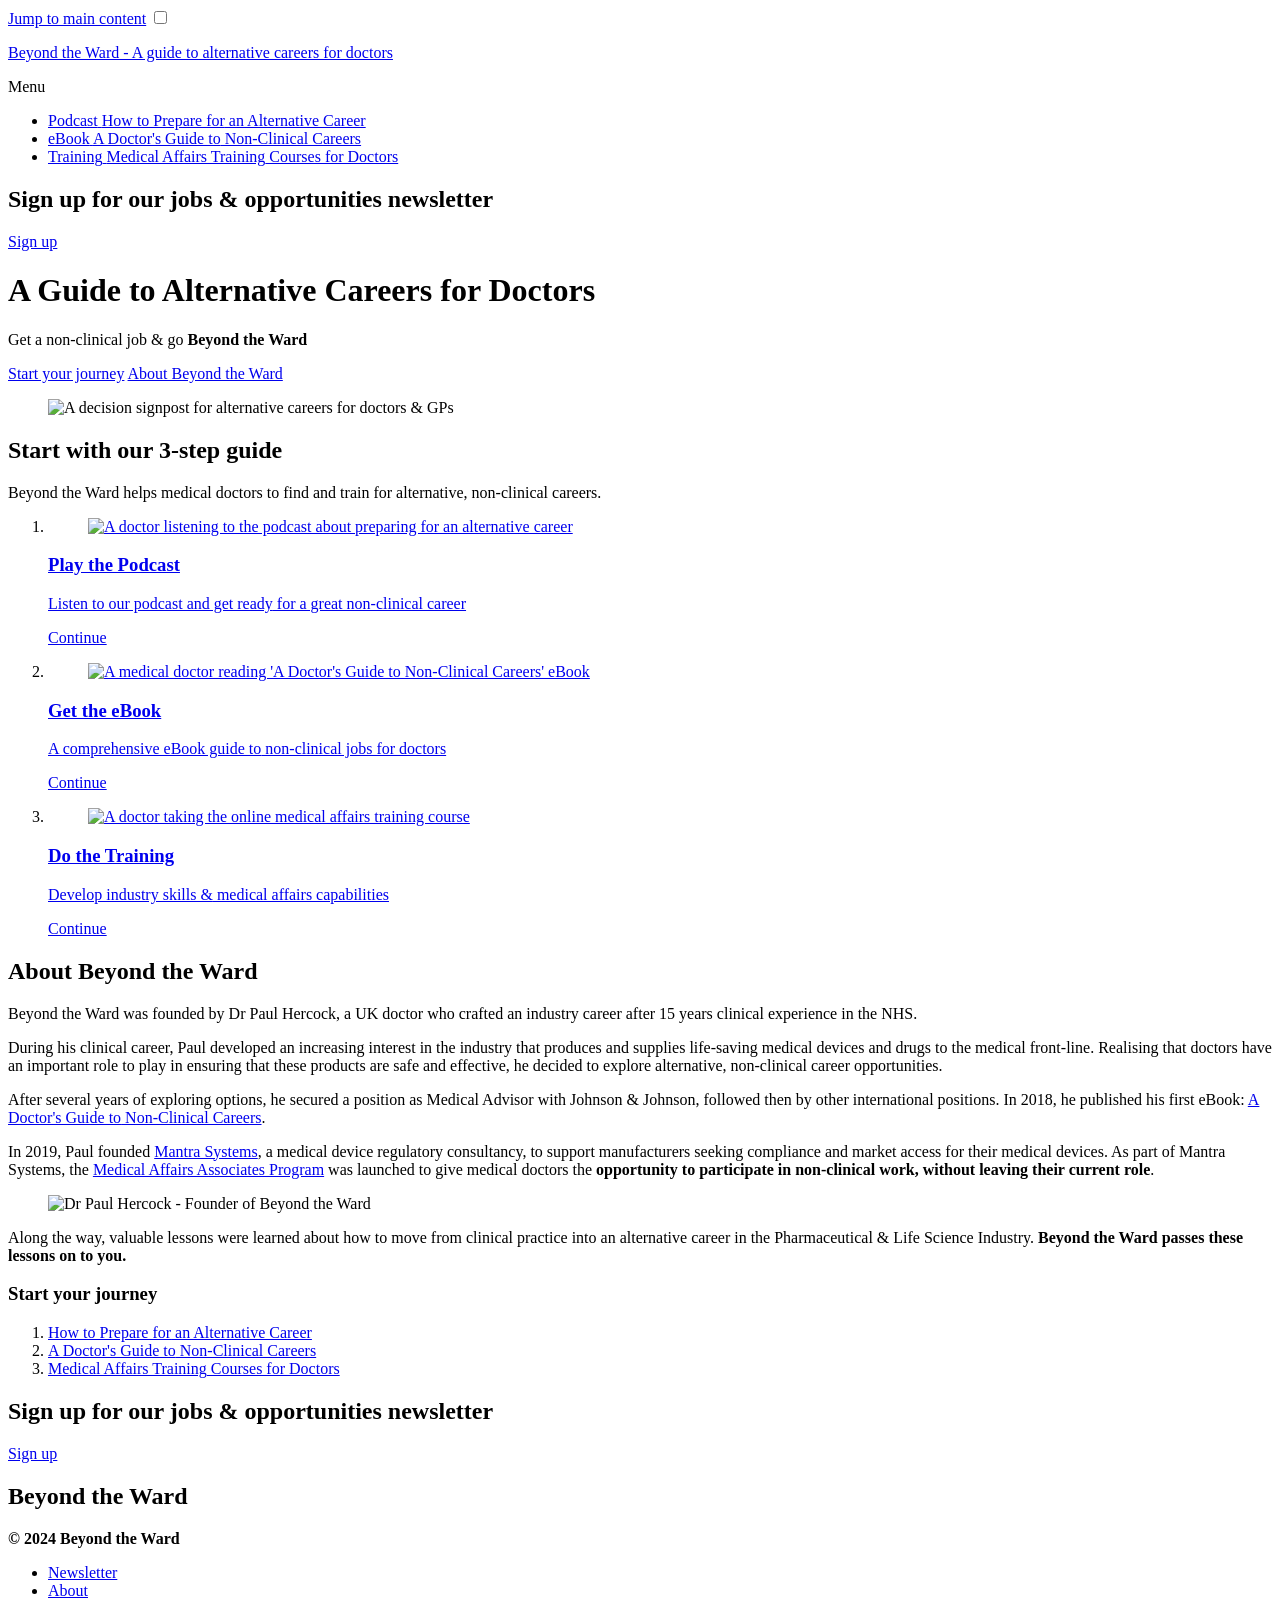
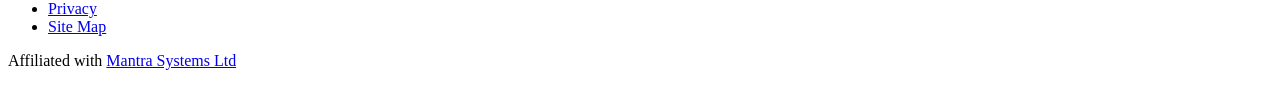
==== docs/index.html @ 0395ab4f "copyright year update + newsletter sections added" ====
<!DOCTYPE html>
<html itemscope itemtype="http://schema.org/WebPage" lang="en">
  <head id="header">
    <!-- CSS -->
    <link rel="stylesheet preload" href="/assets/css/application.css?ab22cd" as="style" crossorigin>
    <!-- Scripts -->
    <script defer data-domain="beyondtheward.com" src="https://plausible.io/js/script.js"></script>
    <!-- General -->
    <meta charset="utf-8">
    <meta name="handheldfriendly" content="true">
    <meta name="mobileoptimized" content="width">
    <meta name="viewport" content="width=device-width, initial-scale=1.0">
    <meta name="robots" content="all">
    <meta http-equiv="X-UA-Compatible" content="IE=Edge">
    <!-- Favicons -->
    <link rel="apple-touch-icon" sizes="180x180" href="/apple-touch-icon.png">
    <link rel="icon" type="image/png" sizes="32x32" href="/assets/images/favicons/favicon-32x32.png">
    <link rel="icon" type="image/png" sizes="16x16" href="/assets/images/favicons/favicon-16x16.png">
    <link rel="manifest" href="/assets/images/favicons/site.webmanifest">
    <link rel="mask-icon" href="/assets/images/favicons/safari-pinned-tab.svg" color="#018369">
    <meta name="msapplication-TileColor" content="#eaeef2">
    <meta name="theme-color" content="#ffffff">
    <meta name="msapplication-config" content="/assets/images/favicons/browserconfig.xml">
    <!-- Search Engine -->
    <meta name="description" content="A guide to alternative careers for doctors with tips on how to get a non-clinical job.">
    <meta name="keywords" content="Alternative Careers for Doctors, Non Clinical Jobs for Doctors, outside of medicine, non clinical, non medical, jobs for doctors, doctors, gp jobs, for, UK, US, EU, NHS, healthcare, medicine, opportunities, retired, outside, alternative, office">
    <meta name="image" content="https://www.beyondtheward.com/assets/images/logos/social-media/beyond-the-ward.png">
    <!-- Schema.org for Google -->
    <meta itemprop="name" content="Beyond the Ward">
    <meta itemprop="description" content="A guide to alternative careers for doctors with tips on how to get a non-clinical job.">
    <meta itemprop="image" content="https://www.beyondtheward.com/assets/images/logos/social-media/beyond-the-ward.png">
    <!-- Twitter -->
    <meta name="twitter:card" content="Beyond the Ward">
    <meta name="twitter:title" content="Non-Clinical Jobs &amp; Alternative Careers for Doctors">
    <meta name="twitter:description" content="A guide to alternative careers for doctors with tips on how to get a non-clinical job.">
    <meta name="twitter:image:src" content="https://www.beyondtheward.com/assets/images/logos/social-media/beyond-the-ward.png">
    <!-- Open Graph general (Facebook, Pinterest & Google+) -->
    <meta property="og:site_name" content="Beyond the Ward">
    <meta property="og:title" content="Non-Clinical Jobs &amp; Alternative Careers for Doctors">
    <meta property="og:url" content="https://www.beyondtheward.com/">
    <meta property="og:type" content="website">
    <meta property="og:description" content="A guide to alternative careers for doctors with tips on how to get a non-clinical job.">
    <meta property="og:image" content="https://www.beyondtheward.com/assets/images/logos/social-media/beyond-the-ward.png">
    <link rel="canonical" href="https://www.beyondtheward.com/">
    <title>Non-Clinical Jobs &amp; Alternative Careers for Doctors</title>
  </head>
  <body class="home">
    <header class="banner" id="top">
      <div class="wrap">
        <a accesskey="s" href="#main-content" class="content-jump">Jump to main content</a>
        <input type="checkbox" id="menu-toggle">
        <nav>
          <p class="logo">
            <a href="/" class="current" title="To the homepage">
              <span>Beyond the Ward - A guide to alternative careers for doctors</span>
            </a>
          </p>
          <p class="menu-toggle">
            <label for="menu-toggle" class="button">
              <span>Menu</span>
            </label>
          </p>
          <div class="links">
            <ul class="site">
              <li>
                <a href="/non-clinical-job-opportunities-podcast">
                  <span class="title">Podcast</span>
                  <span class="snippet"><span>How to Prepare for</span> an Alternative Career</span>
                </a>
              </li>
              <li>
                <a href="/doctors-guide-to-non-clinical-careers-ebook">
                  <span class="title">eBook</span>
                  <span class="snippet"><span>A Doctor's Guide to</span> Non-Clinical Careers</span>
                </a>
              </li>
              <li>
                <a href="/medical-affairs-training-courses-for-doctors">
                  <span class="title">Training</span>
                  <span class="snippet"><span>Medical Affairs Training</span> Courses for Doctors</span>
                </a>
              </li>
            </ul>
          </div>
        </nav>
        <div class="newsletter">
          <h2>Sign up for our jobs &amp; opportunities newsletter</h2>
          <p><a href="/newsletter" class="button small">Sign up</a></p>
        </div>
      </div>
    </header>
    <main class="content" id="main-content">
      <div class="strip page-intro with-image">
        <div class="wrap">
          <h1><span>A Guide to Alternative</span> Careers for Doctors</h1>
          <p class="lead"><span>Get a non-clinical job &amp; go</span> <b>Beyond the Ward</b></p>
          <p>
            <a href="#go" class="button full-mobile"><span>Start your journey</span></a>
            <span class="cta-secondary"><a href="#about">About Beyond the Ward</a></span>
          </p>
        </div>
        <figure>
          <img src="/assets/images/content/intro/non-clinical-jobs-and-alternative-careers-for-doctors-signpost-guide.jpg" width="1104" height="578" alt="A decision signpost for alternative careers for doctors &amp; GPs">
        </figure>
      </div>
      <div class="strip section bg" id="go">
        <div class="wrap">
          <h2 class="align-center">Start with our <span><span class="no-wrap">3-step</span> guide</span></h2>
          <p class="lead col-6 align-center align-middle">Beyond the Ward helps medical doctors to find and train for alternative, non-clinical careers.</p>
          <div class="general-wrap spacer-up">
            <ol class="funnels numbered row tile">
              <li class="col col-4">
                <a href="/non-clinical-job-opportunities-podcast" class="content pseudo-button">
                  <figure>
                    <img src="/assets/images/content/intro/free-podcast-get-a-great-alternative-career-job.jpg" width="1104" height="578" alt="A doctor listening to the podcast about preparing for an alternative career" loading="lazy" />
                  </figure>
                  <div class="header">
                    <h3>
                      <span class="heading">Play the Podcast</span>
                    </h3>
                  </div>
                  <div class="text">
                    <p><span>Listen to our podcast and get ready</span> for a great non-clinical career</p>
                  </div>
                  <div class="cta">
                    <div class="button small full-mobile">
                      <span class="icon-angle-right after"><span>Continue</span></span>
                    </div>
                  </div>
                </a>
              </li>
              <li class="col col-4">
                <a href="/doctors-guide-to-non-clinical-careers-ebook" class="content pseudo-button">
                  <figure>
                    <img src="/assets/images/content/intro/non-clinical-careers-for-doctors-ebook.jpg" width="1104" height="578" alt="A medical doctor reading 'A Doctor's Guide to Non-Clinical Careers' eBook" loading="lazy" />
                  </figure>
                  <div class="header">
                    <h3>
                      <span class="heading">Get the eBook</span>
                    </h3>
                  </div>
                  <div class="text">
                    <p><span>A comprehensive eBook guide to</span> non-clinical jobs for doctors</p>
                  </div>
                  <div class="cta">
                    <div class="button small full-mobile">
                      <span class="icon-angle-right after"><span>Continue</span></span>
                    </div>
                  </div>
                </a>
              </li>
              <li class="col col-4">
                <a href="/medical-affairs-training-courses-for-doctors" class="content pseudo-button">
                  <figure>
                    <img src="/assets/images/content/intro/online-medical-affairs-training-courses-for-doctors.jpg" width="1104" height="578" alt="A doctor taking the online medical affairs training course" loading="lazy" />
                  </figure>
                  <div class="header">
                    <h3>
                      <span class="heading">Do the Training</span>
                    </h3>
                  </div>
                  <div class="text">
                    <p><span>Develop industry skills &amp;</span> medical affairs capabilities</p>
                  </div>
                  <div class="cta">
                    <div class="button small full-mobile">
                      <span class="icon-angle-right after"><span>Continue</span></span>
                    </div>
                  </div>
                </a>
              </li>
            </ol>
          </div>
        </div>
      </div>
      <div class="strip section" id="about">
        <div class="wrap">
          <h2>About Beyond the Ward</h2>
          <div class="row spacer-up">
            <div class="col col-6">
              <p class="lead">Beyond the Ward was founded by Dr Paul Hercock, a UK doctor who crafted an industry career after 15 years clinical experience in the NHS.</p>
              <p>During his clinical career, Paul developed an increasing interest in the industry that produces and supplies life-saving medical devices and drugs to the medical front-line. Realising that doctors have an important role to play in ensuring that these products are safe and effective, he decided to explore alternative, non-clinical career opportunities.</p>
              <p>After several years of exploring options, he secured a position as Medical Advisor with Johnson &amp; Johnson, followed then by other international positions. In 2018, he published his first eBook: <a href="/doctors-guide-to-non-clinical-careers-ebook"><span>A Doctor's Guide to</span> Non-Clinical Careers</a>.</p>
              <p>In 2019, Paul founded <a href="https://www.mantrasystems.co.uk" target="_blank">Mantra Systems</a>, a medical device regulatory consultancy, to support manufacturers seeking compliance and market access for their medical devices. As part of Mantra Systems, the <a href="https://www.mantrasystems.co.uk/medical-affairs-associates/" target="_blank">Medical Affairs Associates Program</a> was launched to give medical doctors the <b>opportunity to participate in non-clinical work, without leaving their current role</b>.</p>
            </div>
            <div class="col col-6">
              <div class="box">
                <figure>
                  <img src="/assets/images/content/other/paul-hercock.jpg" width="1104" height="578" alt="Dr Paul Hercock - Founder of Beyond the Ward" loading="lazy" />
                </figure>
                <div class="text">
                  <p>Along the way, valuable lessons were learned about how to move from clinical practice into an alternative career in the Pharmaceutical &amp; Life Science Industry. <strong>Beyond the Ward passes these lessons on to you.</strong></p>
                  <h3>Start your journey</h3>
                  <ol class="quick-funnels">
                    <li>
                      <a href="/non-clinical-job-opportunities-podcast"><span>How to Prepare for</span> an Alternative Career</a>
                    </li>
                    <li>
                      <a href="/doctors-guide-to-non-clinical-careers-ebook"><span>A Doctor's Guide to</span> Non-Clinical Careers</a>
                    </li>
                    <li>
                      <a href="/medical-affairs-training-courses-for-doctors"><span>Medical Affairs Training</span> Courses for Doctors</a>
                    </li>
                  </ol>
                </div>
              </div>
            </div>
          </div>
        </div>
      </div>
      <div class="strip section newsletter">
        <div class="wrap">
          <div class="align-center align-middle">
            <div class="newsletter">
              <h2>Sign up for our jobs &amp; opportunities newsletter</h2>
              <p><a href="/newsletter" class="button small">Sign up</a></p>
            </div>
          </div>
        </div>
      </div>
    </main>
    <footer class="site">
      <div class="wrap">
        <div class="company">
          <h2><span>Beyond the Ward</span></h2>
          <p><b>&copy; 2024 Beyond the Ward</b></p>
          <ul class="links">
            <li><a href="/newsletter">Newsletter</a></li>
            <li><a href="/#about">About</a></li>
            <li><a href="/privacy">Privacy</a></li>
            <li><a href="/site-map">Site Map</a></li>
          </ul>
          <p><span>Affiliated with <a href="https://www.mantrasystems.co.uk">Mantra Systems Ltd</a></span></p>
        </div>
      </div>
    </footer>
    <script defer src="/assets/js/video-insert.min.js"></script>
  </body>
</html>
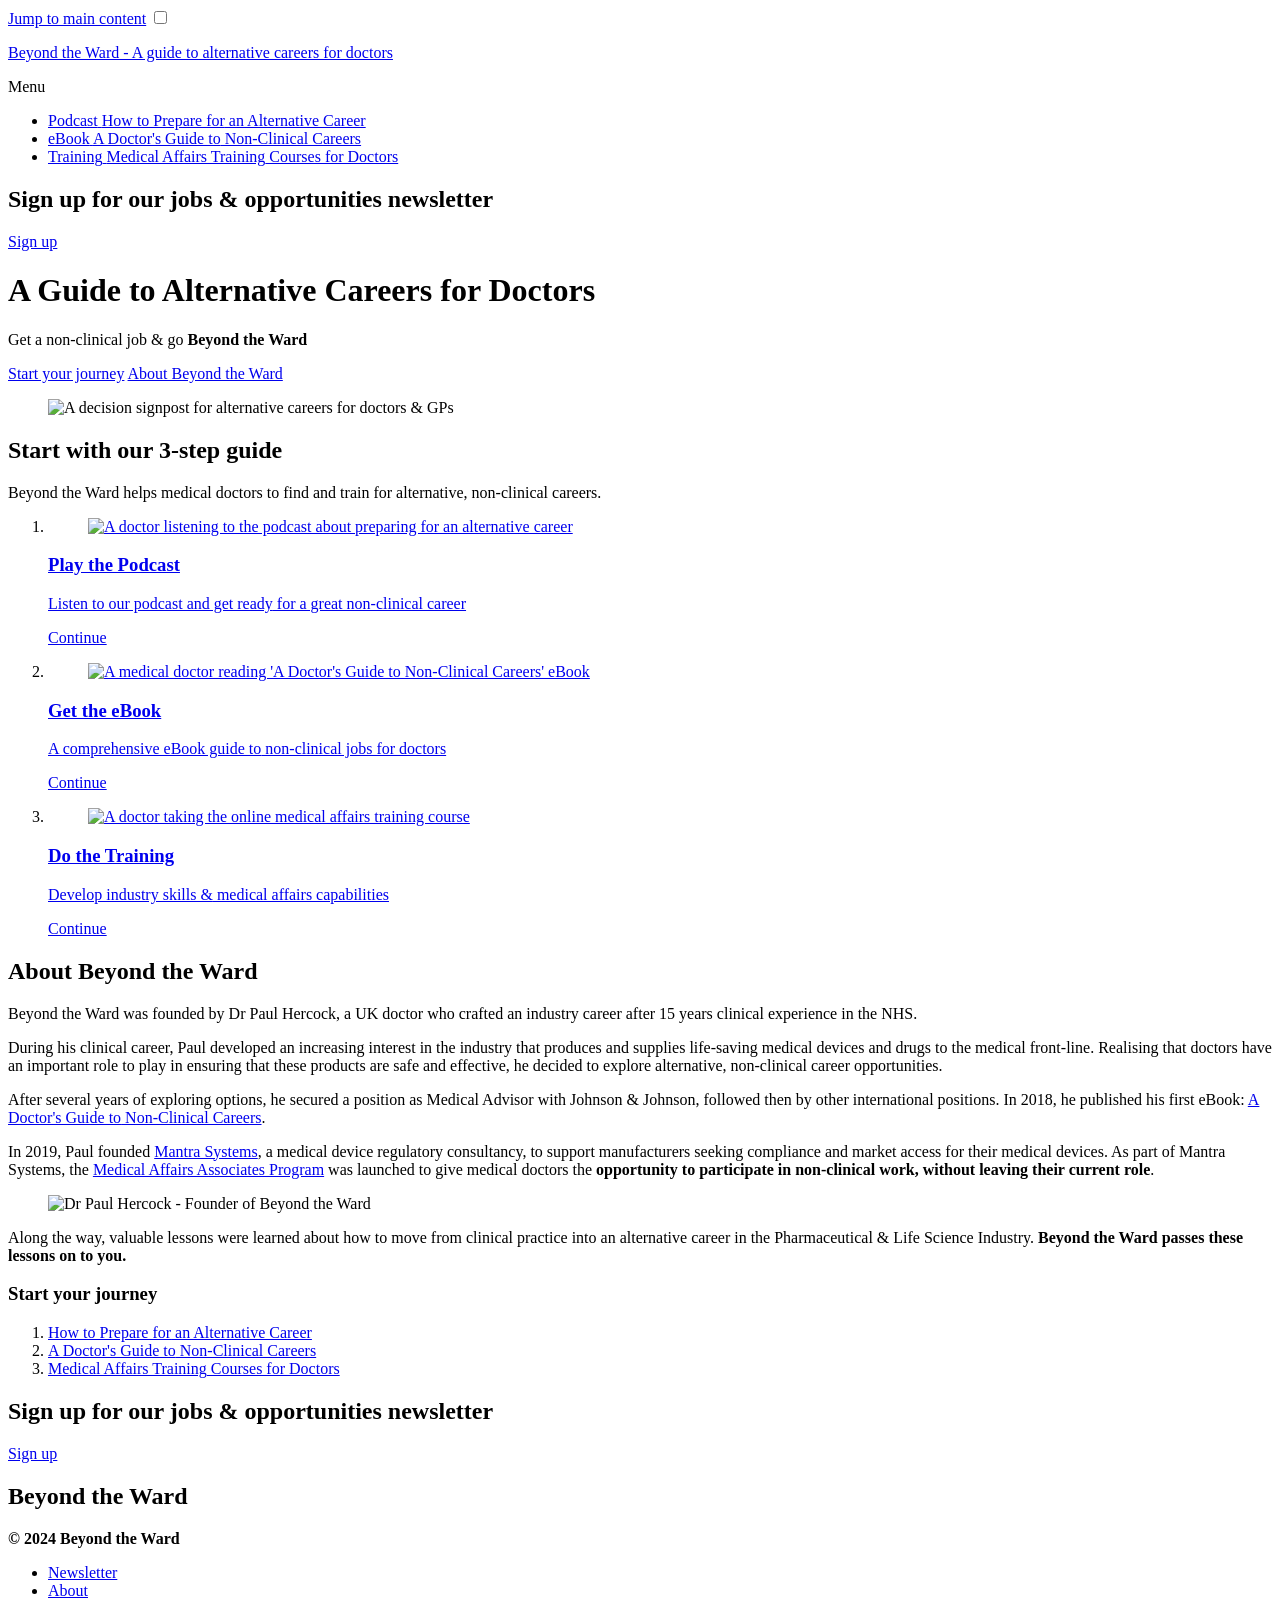
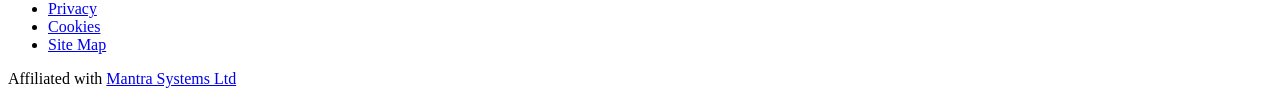
==== commit 9f8f4189: "adding cookies page" ====
--- a/docs/index.html
+++ b/docs/index.html
@@ -228,6 +228,7 @@
             <li><a href="/newsletter">Newsletter</a></li>
             <li><a href="/#about">About</a></li>
             <li><a href="/privacy">Privacy</a></li>
+            <li><a href="/cookies">Cookies</a></li>
             <li><a href="/site-map">Site Map</a></li>
           </ul>
           <p><span>Affiliated with <a href="https://www.mantrasystems.co.uk">Mantra Systems Ltd</a></span></p>
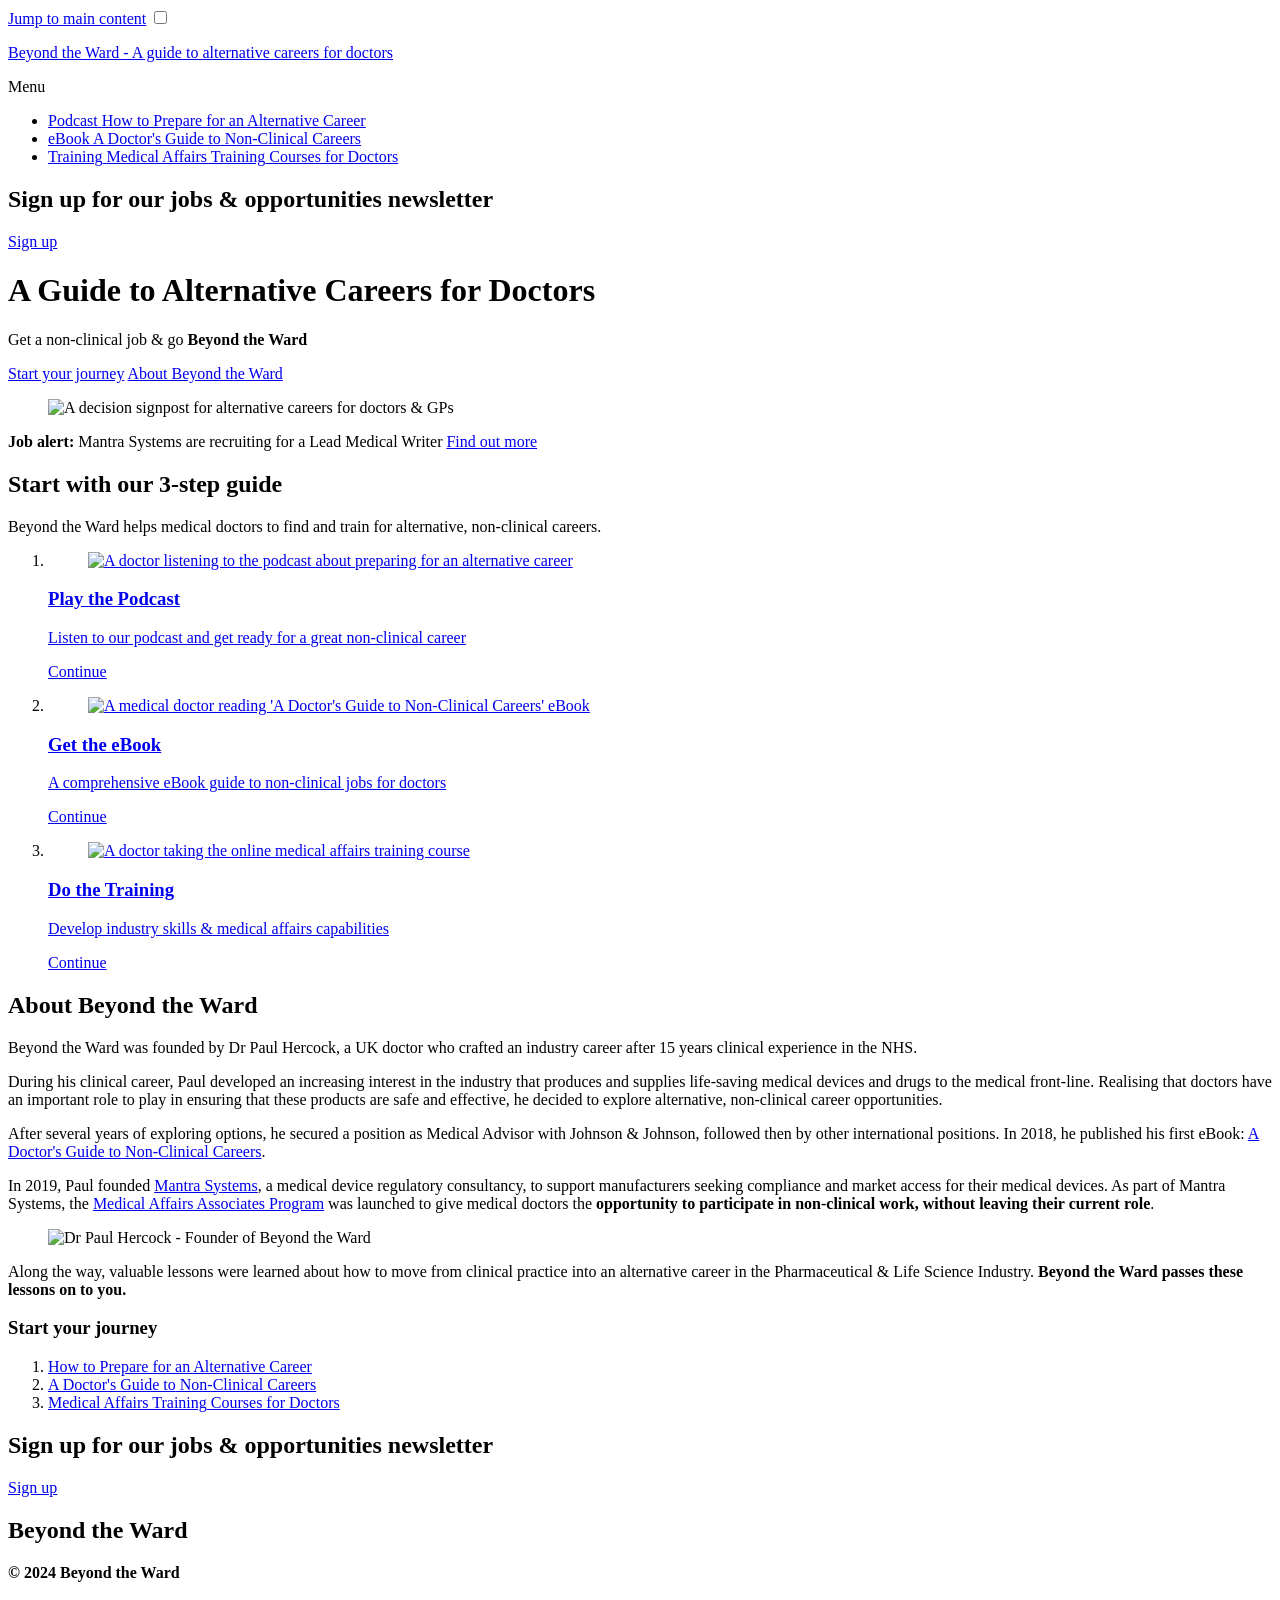
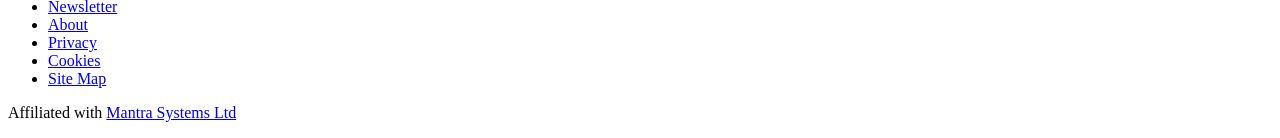
==== commit 1d9be7ea: "job advert notice" ====
--- a/docs/index.html
+++ b/docs/index.html
@@ -2,7 +2,7 @@
 <html itemscope itemtype="http://schema.org/WebPage" lang="en">
   <head id="header">
     <!-- CSS -->
-    <link rel="stylesheet preload" href="/assets/css/application.css?ab22cd" as="style" crossorigin>
+    <link rel="stylesheet preload" href="/assets/css/application.css?fe4tw" as="style" crossorigin>
     <!-- Scripts -->
     <script defer data-domain="beyondtheward.com" src="https://plausible.io/js/script.js"></script>
     <!-- General -->
@@ -103,6 +103,14 @@
           <img src="/assets/images/content/intro/non-clinical-jobs-and-alternative-careers-for-doctors-signpost-guide.jpg" width="1104" height="578" alt="A decision signpost for alternative careers for doctors &amp; GPs">
         </figure>
       </div>
+      <div class="announcement">
+        <div class="wrap">
+          <p class="lead">
+            <span><strong>Job alert:</strong> Mantra Systems are recruiting for a Lead Medical Writer</span>
+            <a href="https://www.mantrasystems.co.uk/opportunities/lead-medical-writer" target="_blank" class="button small"><span class="icon-external-link after">Find out more</span></a>
+          </p>
+        </div>
+      </div>
       <div class="strip section bg" id="go">
         <div class="wrap">
           <h2 class="align-center">Start with our <span><span class="no-wrap">3-step</span> guide</span></h2>
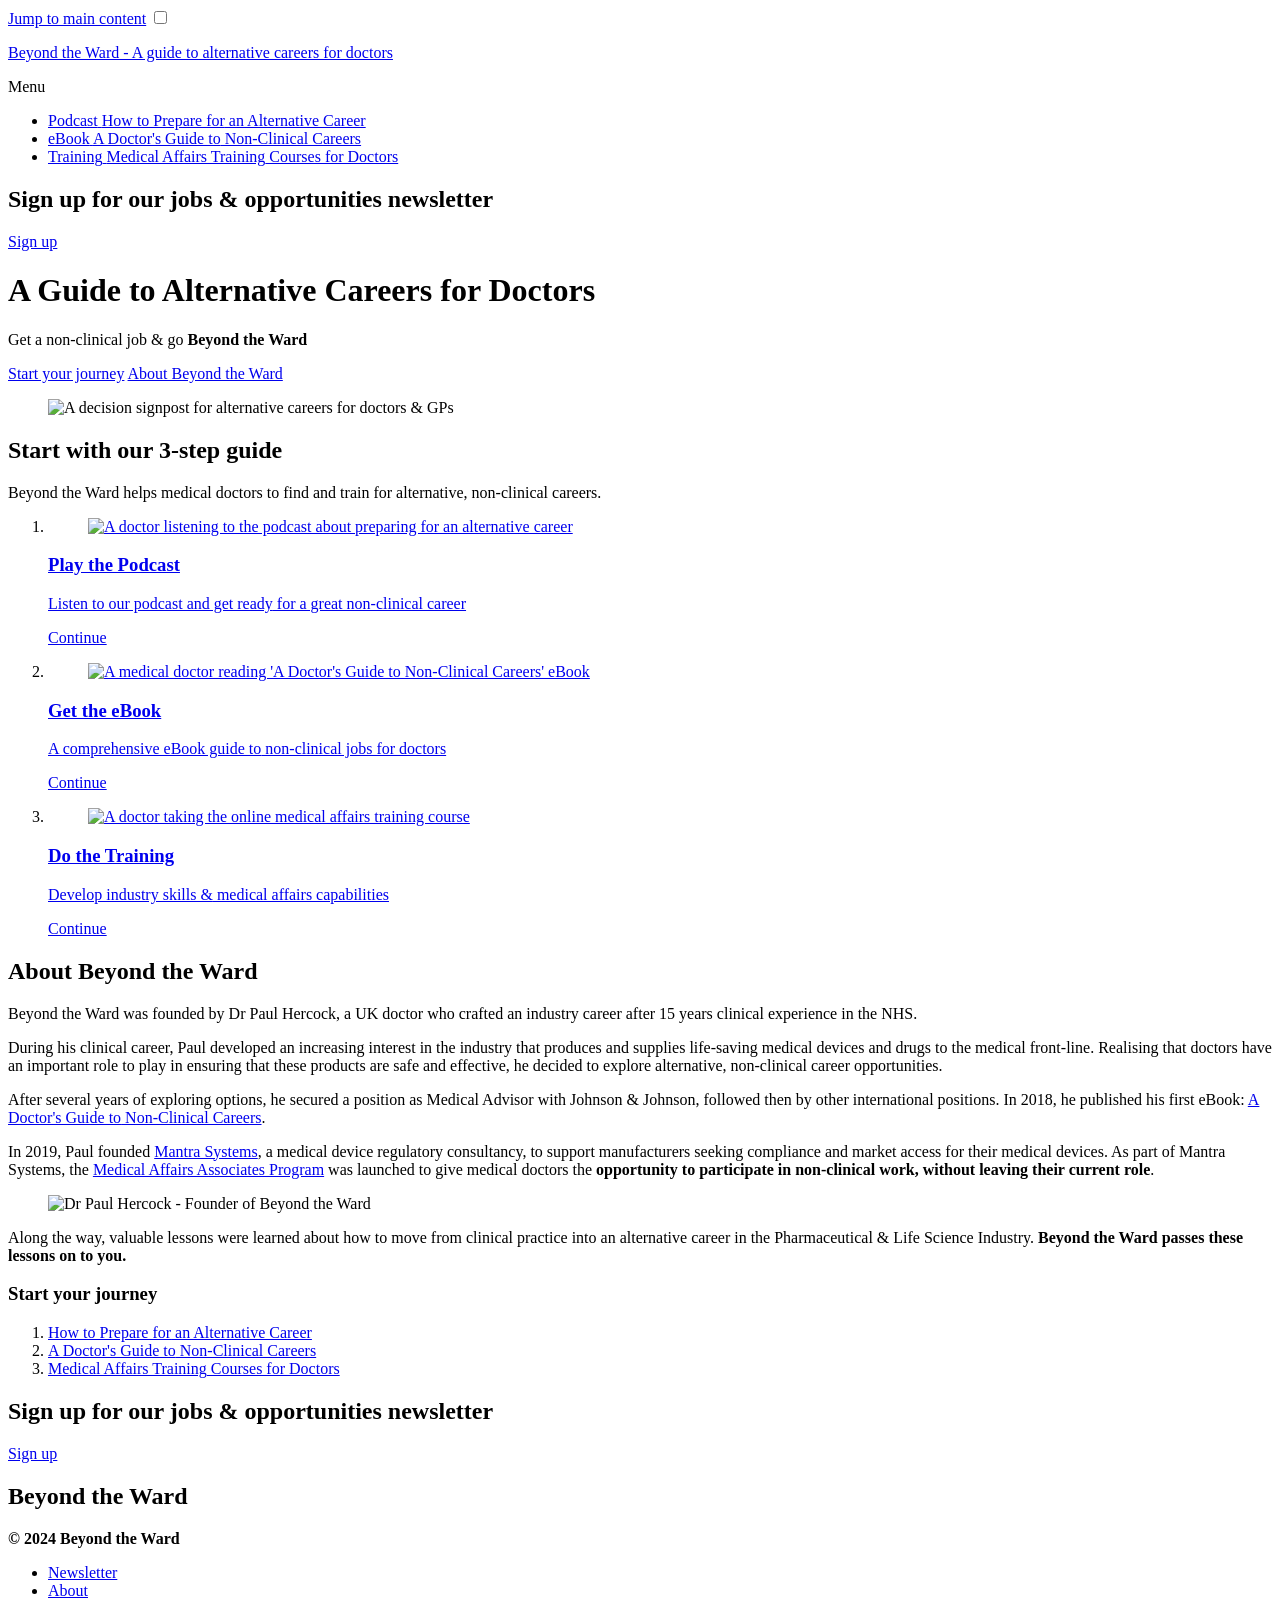
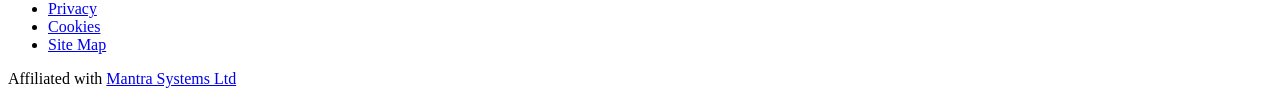
==== commit 72c962e1: "remove job" ====
--- a/docs/index.html
+++ b/docs/index.html
@@ -85,7 +85,7 @@
         </nav>
         <div class="newsletter">
           <h2>Sign up for our jobs &amp; opportunities newsletter</h2>
-          <p><a href="/newsletter" class="button small">Sign up</a></p>
+          <p><a href="/newsletter" class="button small full-mobile">Sign up</a></p>
         </div>
       </div>
     </header>
@@ -102,14 +102,6 @@
         <figure>
           <img src="/assets/images/content/intro/non-clinical-jobs-and-alternative-careers-for-doctors-signpost-guide.jpg" width="1104" height="578" alt="A decision signpost for alternative careers for doctors &amp; GPs">
         </figure>
-      </div>
-      <div class="announcement">
-        <div class="wrap">
-          <p class="lead">
-            <span><strong>Job alert:</strong> Mantra Systems are recruiting for a Lead Medical Writer</span>
-            <a href="https://www.mantrasystems.co.uk/opportunities/lead-medical-writer" target="_blank" class="button small"><span class="icon-external-link after">Find out more</span></a>
-          </p>
-        </div>
       </div>
       <div class="strip section bg" id="go">
         <div class="wrap">
@@ -221,7 +213,7 @@
           <div class="align-center align-middle">
             <div class="newsletter">
               <h2>Sign up for our jobs &amp; opportunities newsletter</h2>
-              <p><a href="/newsletter" class="button small">Sign up</a></p>
+              <p><a href="/newsletter" class="button small full-mobile">Sign up</a></p>
             </div>
           </div>
         </div>
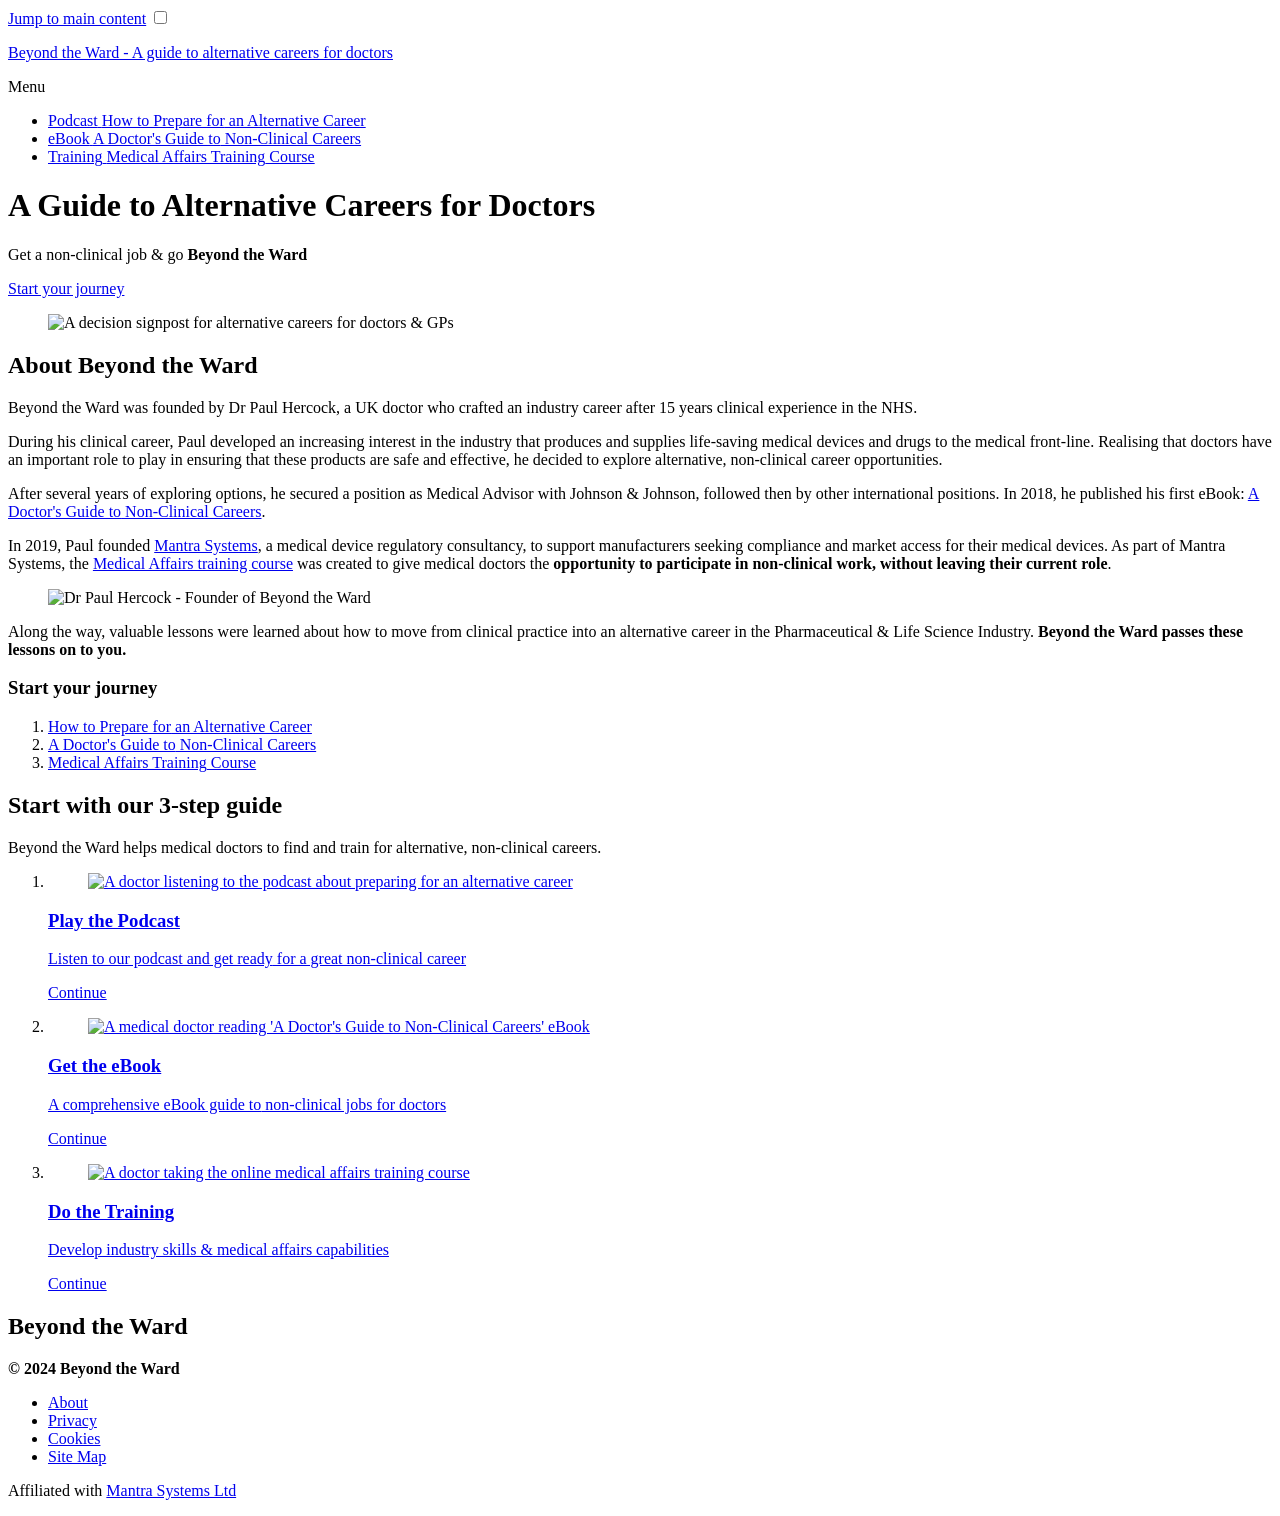
==== commit bd5ed73b: "refactoring site to be inline with MS site" ====
--- a/docs/index.html
+++ b/docs/index.html
@@ -75,18 +75,14 @@
                 </a>
               </li>
               <li>
-                <a href="/medical-affairs-training-courses-for-doctors">
+                <a href="/medical-affairs-training-course">
                   <span class="title">Training</span>
-                  <span class="snippet"><span>Medical Affairs Training</span> Courses for Doctors</span>
+                  <span class="snippet"><span>Medical Affairs Training</span> Course</span>
                 </a>
               </li>
             </ul>
           </div>
         </nav>
-        <div class="newsletter">
-          <h2>Sign up for our jobs &amp; opportunities newsletter</h2>
-          <p><a href="/newsletter" class="button small full-mobile">Sign up</a></p>
-        </div>
       </div>
     </header>
     <main class="content" id="main-content">
@@ -96,84 +92,13 @@
           <p class="lead"><span>Get a non-clinical job &amp; go</span> <b>Beyond the Ward</b></p>
           <p>
             <a href="#go" class="button full-mobile"><span>Start your journey</span></a>
-            <span class="cta-secondary"><a href="#about">About Beyond the Ward</a></span>
           </p>
         </div>
         <figure>
           <img src="/assets/images/content/intro/non-clinical-jobs-and-alternative-careers-for-doctors-signpost-guide.jpg" width="1104" height="578" alt="A decision signpost for alternative careers for doctors &amp; GPs">
         </figure>
       </div>
-      <div class="strip section bg" id="go">
-        <div class="wrap">
-          <h2 class="align-center">Start with our <span><span class="no-wrap">3-step</span> guide</span></h2>
-          <p class="lead col-6 align-center align-middle">Beyond the Ward helps medical doctors to find and train for alternative, non-clinical careers.</p>
-          <div class="general-wrap spacer-up">
-            <ol class="funnels numbered row tile">
-              <li class="col col-4">
-                <a href="/non-clinical-job-opportunities-podcast" class="content pseudo-button">
-                  <figure>
-                    <img src="/assets/images/content/intro/free-podcast-get-a-great-alternative-career-job.jpg" width="1104" height="578" alt="A doctor listening to the podcast about preparing for an alternative career" loading="lazy" />
-                  </figure>
-                  <div class="header">
-                    <h3>
-                      <span class="heading">Play the Podcast</span>
-                    </h3>
-                  </div>
-                  <div class="text">
-                    <p><span>Listen to our podcast and get ready</span> for a great non-clinical career</p>
-                  </div>
-                  <div class="cta">
-                    <div class="button small full-mobile">
-                      <span class="icon-angle-right after"><span>Continue</span></span>
-                    </div>
-                  </div>
-                </a>
-              </li>
-              <li class="col col-4">
-                <a href="/doctors-guide-to-non-clinical-careers-ebook" class="content pseudo-button">
-                  <figure>
-                    <img src="/assets/images/content/intro/non-clinical-careers-for-doctors-ebook.jpg" width="1104" height="578" alt="A medical doctor reading 'A Doctor's Guide to Non-Clinical Careers' eBook" loading="lazy" />
-                  </figure>
-                  <div class="header">
-                    <h3>
-                      <span class="heading">Get the eBook</span>
-                    </h3>
-                  </div>
-                  <div class="text">
-                    <p><span>A comprehensive eBook guide to</span> non-clinical jobs for doctors</p>
-                  </div>
-                  <div class="cta">
-                    <div class="button small full-mobile">
-                      <span class="icon-angle-right after"><span>Continue</span></span>
-                    </div>
-                  </div>
-                </a>
-              </li>
-              <li class="col col-4">
-                <a href="/medical-affairs-training-courses-for-doctors" class="content pseudo-button">
-                  <figure>
-                    <img src="/assets/images/content/intro/online-medical-affairs-training-courses-for-doctors.jpg" width="1104" height="578" alt="A doctor taking the online medical affairs training course" loading="lazy" />
-                  </figure>
-                  <div class="header">
-                    <h3>
-                      <span class="heading">Do the Training</span>
-                    </h3>
-                  </div>
-                  <div class="text">
-                    <p><span>Develop industry skills &amp;</span> medical affairs capabilities</p>
-                  </div>
-                  <div class="cta">
-                    <div class="button small full-mobile">
-                      <span class="icon-angle-right after"><span>Continue</span></span>
-                    </div>
-                  </div>
-                </a>
-              </li>
-            </ol>
-          </div>
-        </div>
-      </div>
-      <div class="strip section" id="about">
+      <div class="strip section bg" id="about">
         <div class="wrap">
           <h2>About Beyond the Ward</h2>
           <div class="row spacer-up">
@@ -181,7 +106,7 @@
               <p class="lead">Beyond the Ward was founded by Dr Paul Hercock, a UK doctor who crafted an industry career after 15 years clinical experience in the NHS.</p>
               <p>During his clinical career, Paul developed an increasing interest in the industry that produces and supplies life-saving medical devices and drugs to the medical front-line. Realising that doctors have an important role to play in ensuring that these products are safe and effective, he decided to explore alternative, non-clinical career opportunities.</p>
               <p>After several years of exploring options, he secured a position as Medical Advisor with Johnson &amp; Johnson, followed then by other international positions. In 2018, he published his first eBook: <a href="/doctors-guide-to-non-clinical-careers-ebook"><span>A Doctor's Guide to</span> Non-Clinical Careers</a>.</p>
-              <p>In 2019, Paul founded <a href="https://www.mantrasystems.co.uk" target="_blank">Mantra Systems</a>, a medical device regulatory consultancy, to support manufacturers seeking compliance and market access for their medical devices. As part of Mantra Systems, the <a href="https://www.mantrasystems.co.uk/medical-affairs-associates/" target="_blank">Medical Affairs Associates Program</a> was launched to give medical doctors the <b>opportunity to participate in non-clinical work, without leaving their current role</b>.</p>
+              <p>In 2019, Paul founded <a href="https://www.mantrasystems.co.uk" target="_blank">Mantra Systems</a>, a medical device regulatory consultancy, to support manufacturers seeking compliance and market access for their medical devices. As part of Mantra Systems, the <a href="https://www.mantrasystems.co.uk/medical-affairs-training/" target="_blank">Medical Affairs training course</a> was created to give medical doctors the <b>opportunity to participate in non-clinical work, without leaving their current role</b>.</p>
             </div>
             <div class="col col-6">
               <div class="box">
@@ -199,7 +124,7 @@
                       <a href="/doctors-guide-to-non-clinical-careers-ebook"><span>A Doctor's Guide to</span> Non-Clinical Careers</a>
                     </li>
                     <li>
-                      <a href="/medical-affairs-training-courses-for-doctors"><span>Medical Affairs Training</span> Courses for Doctors</a>
+                      <a href="/medical-affairs-training-course"><span>Medical Affairs Training</span> Course</a>
                     </li>
                   </ol>
                 </div>
@@ -208,13 +133,73 @@
           </div>
         </div>
       </div>
-      <div class="strip section newsletter">
+      <div class="strip section" id="go">
         <div class="wrap">
-          <div class="align-center align-middle">
-            <div class="newsletter">
-              <h2>Sign up for our jobs &amp; opportunities newsletter</h2>
-              <p><a href="/newsletter" class="button small full-mobile">Sign up</a></p>
-            </div>
+          <h2 class="align-center">Start with our <span><span class="no-wrap">3-step</span> guide</span></h2>
+          <p class="lead col-6 align-center align-middle">Beyond the Ward helps medical doctors to find and train for alternative, non-clinical careers.</p>
+          <div class="general-wrap spacer-up">
+            <ol class="funnels numbered row tile">
+              <li class="col col-4">
+                <a href="/non-clinical-job-opportunities-podcast" class="content pseudo-button">
+                  <figure>
+                    <img src="/assets/images/content/intro/free-podcast-get-a-great-alternative-career-job.jpg" width="1104" height="578" alt="A doctor listening to the podcast about preparing for an alternative career" loading="lazy" />
+                  </figure>
+                  <div class="header">
+                    <h3>
+                      <span class="heading">Play the Podcast</span>
+                    </h3>
+                  </div>
+                  <div class="text">
+                    <p><span>Listen to our podcast and get ready</span> for a great non-clinical career</p>
+                  </div>
+                  <div class="cta">
+                    <div class="button small full-mobile">
+                      <span class="icon-angle-right after"><span>Continue</span></span>
+                    </div>
+                  </div>
+                </a>
+              </li>
+              <li class="col col-4">
+                <a href="/doctors-guide-to-non-clinical-careers-ebook" class="content pseudo-button">
+                  <figure>
+                    <img src="/assets/images/content/intro/non-clinical-careers-for-doctors-ebook.jpg" width="1104" height="578" alt="A medical doctor reading 'A Doctor's Guide to Non-Clinical Careers' eBook" loading="lazy" />
+                  </figure>
+                  <div class="header">
+                    <h3>
+                      <span class="heading">Get the eBook</span>
+                    </h3>
+                  </div>
+                  <div class="text">
+                    <p><span>A comprehensive eBook guide to</span> non-clinical jobs for doctors</p>
+                  </div>
+                  <div class="cta">
+                    <div class="button small full-mobile">
+                      <span class="icon-angle-right after"><span>Continue</span></span>
+                    </div>
+                  </div>
+                </a>
+              </li>
+              <li class="col col-4">
+                <a href="/medical-affairs-training-course" class="content pseudo-button">
+                  <figure>
+                    <img src="/assets/images/content/intro/online-medical-affairs-training-courses-for-doctors.jpg" width="1104" height="578" alt="A doctor taking the online medical affairs training course" loading="lazy" />
+                  </figure>
+                  <div class="header">
+                    <h3>
+                      <span class="heading">Do the Training</span>
+                    </h3>
+                  </div>
+                  <div class="text">
+                    <p><span>Develop industry skills &amp;</span> medical affairs capabilities</p>
+                  </div>
+                  <div class="cta">
+                    <div class="button small full-mobile">
+                      <span class="icon-angle-right after"><span>Continue</span></span>
+                    </div>
+                  </div>
+                </a>
+              </li>
+            </ol>
           </div>
         </div>
       </div>
@@ -225,7 +210,6 @@
           <h2><span>Beyond the Ward</span></h2>
           <p><b>&copy; 2024 Beyond the Ward</b></p>
           <ul class="links">
-            <li><a href="/newsletter">Newsletter</a></li>
             <li><a href="/#about">About</a></li>
             <li><a href="/privacy">Privacy</a></li>
             <li><a href="/cookies">Cookies</a></li>
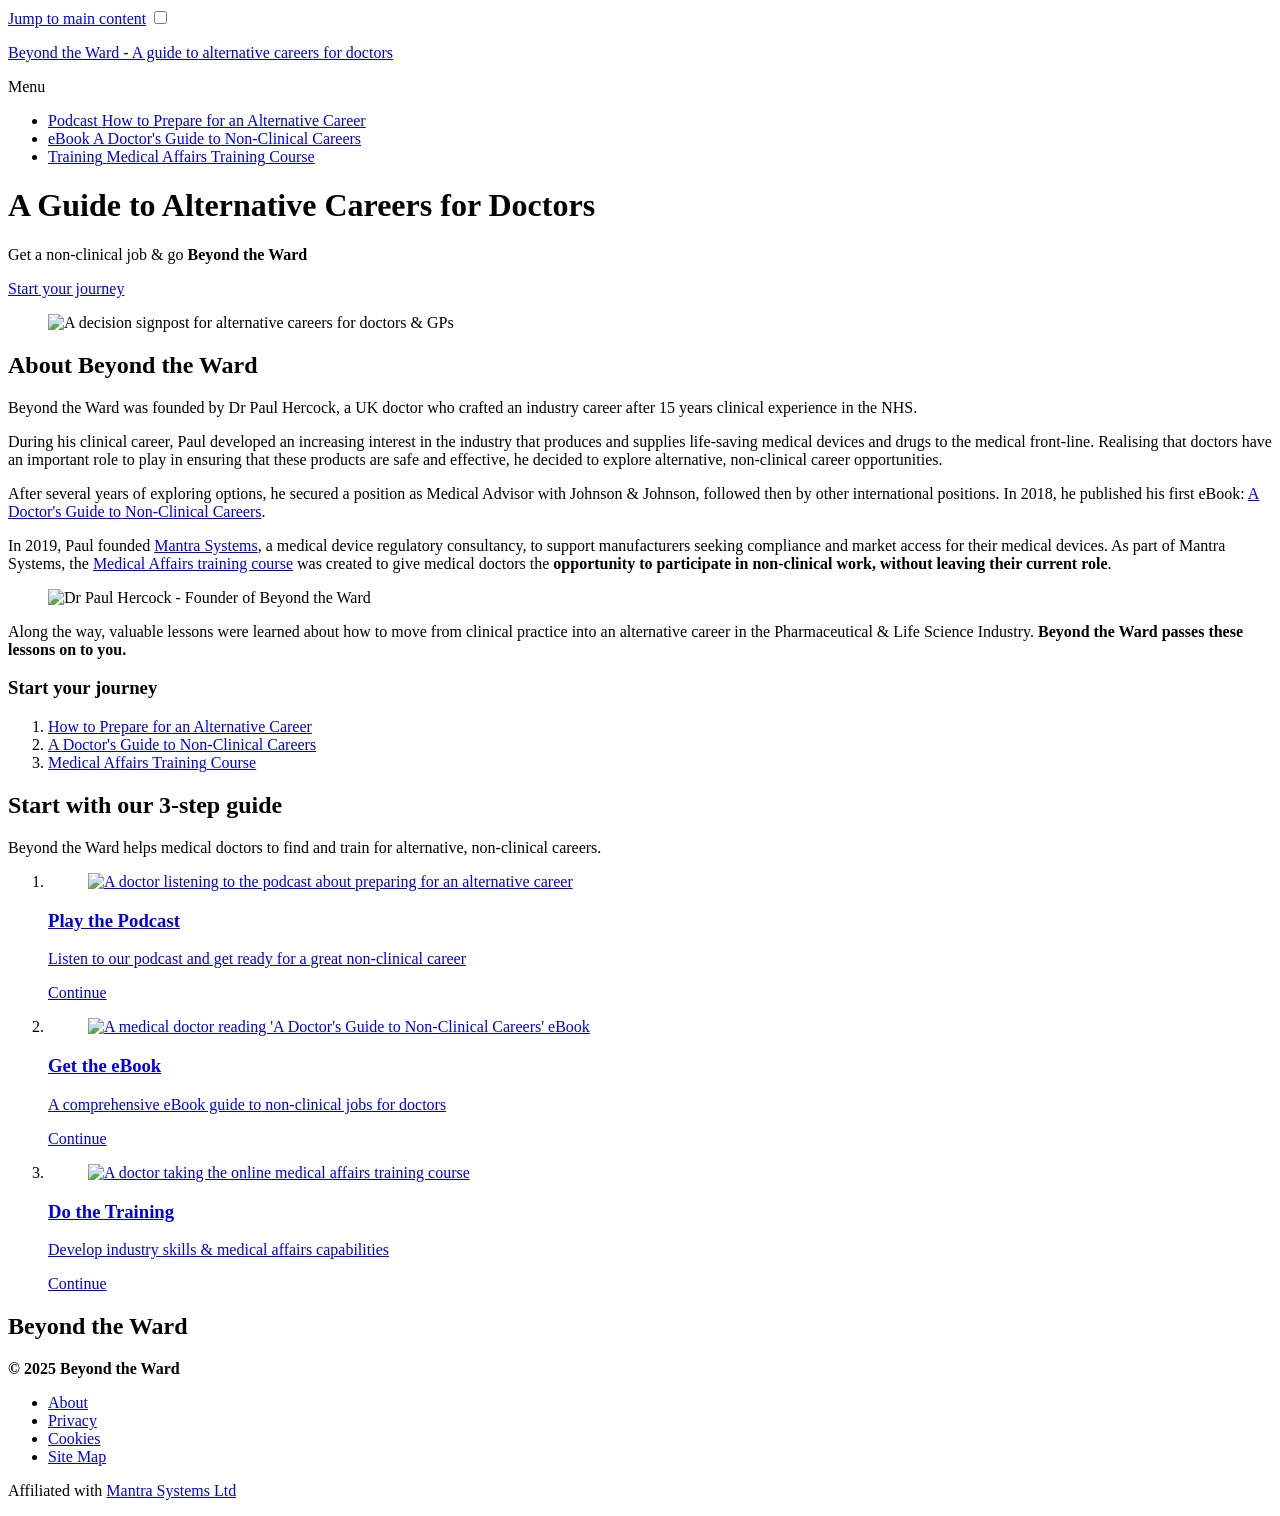
==== commit ab6a7138: "Update links to .com and dates" ====
--- a/docs/index.html
+++ b/docs/index.html
@@ -106,7 +106,7 @@
               <p class="lead">Beyond the Ward was founded by Dr Paul Hercock, a UK doctor who crafted an industry career after 15 years clinical experience in the NHS.</p>
               <p>During his clinical career, Paul developed an increasing interest in the industry that produces and supplies life-saving medical devices and drugs to the medical front-line. Realising that doctors have an important role to play in ensuring that these products are safe and effective, he decided to explore alternative, non-clinical career opportunities.</p>
               <p>After several years of exploring options, he secured a position as Medical Advisor with Johnson &amp; Johnson, followed then by other international positions. In 2018, he published his first eBook: <a href="/doctors-guide-to-non-clinical-careers-ebook"><span>A Doctor's Guide to</span> Non-Clinical Careers</a>.</p>
-              <p>In 2019, Paul founded <a href="https://www.mantrasystems.co.uk" target="_blank">Mantra Systems</a>, a medical device regulatory consultancy, to support manufacturers seeking compliance and market access for their medical devices. As part of Mantra Systems, the <a href="https://www.mantrasystems.co.uk/medical-affairs-training/" target="_blank">Medical Affairs training course</a> was created to give medical doctors the <b>opportunity to participate in non-clinical work, without leaving their current role</b>.</p>
+              <p>In 2019, Paul founded <a href="https://mantrasystems.com" target="_blank">Mantra Systems</a>, a medical device regulatory consultancy, to support manufacturers seeking compliance and market access for their medical devices. As part of Mantra Systems, the <a href="https://mantrasystems.com/medical-affairs-training/" target="_blank">Medical Affairs training course</a> was created to give medical doctors the <b>opportunity to participate in non-clinical work, without leaving their current role</b>.</p>
             </div>
             <div class="col col-6">
               <div class="box">
@@ -208,14 +208,14 @@
       <div class="wrap">
         <div class="company">
           <h2><span>Beyond the Ward</span></h2>
-          <p><b>&copy; 2024 Beyond the Ward</b></p>
+          <p><b>&copy; 2025 Beyond the Ward</b></p>
           <ul class="links">
             <li><a href="/#about">About</a></li>
             <li><a href="/privacy">Privacy</a></li>
             <li><a href="/cookies">Cookies</a></li>
             <li><a href="/site-map">Site Map</a></li>
           </ul>
-          <p><span>Affiliated with <a href="https://www.mantrasystems.co.uk">Mantra Systems Ltd</a></span></p>
+          <p><span>Affiliated with <a href="https://mantrasystems.com">Mantra Systems Ltd</a></span></p>
         </div>
       </div>
     </footer>
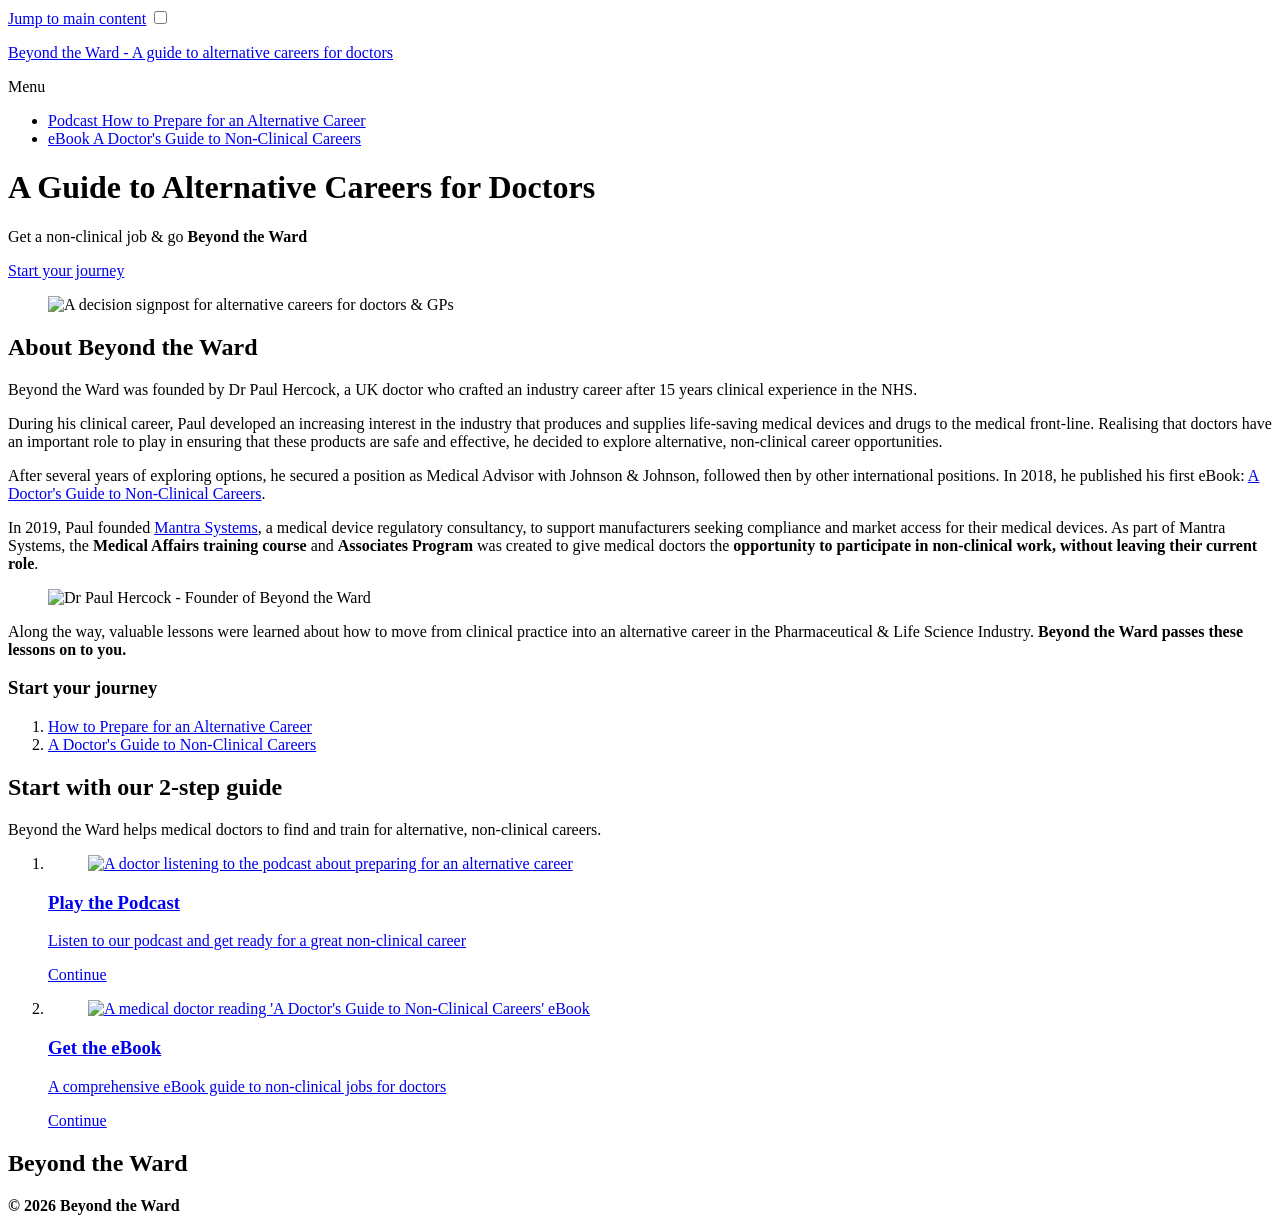
==== commit 510731e4: "Removing training page + other edits" ====
--- a/docs/index.html
+++ b/docs/index.html
@@ -3,14 +3,12 @@
   <head id="header">
     <!-- CSS -->
     <link rel="stylesheet preload" href="/assets/css/application.css?fe4tw" as="style" crossorigin>
-    <!-- Scripts -->
-    <script defer data-domain="beyondtheward.com" src="https://plausible.io/js/script.js"></script>
     <!-- General -->
     <meta charset="utf-8">
     <meta name="handheldfriendly" content="true">
     <meta name="mobileoptimized" content="width">
     <meta name="viewport" content="width=device-width, initial-scale=1.0">
-    <meta name="robots" content="all">
+    <meta name="robots" content="noindex, nofollow">
     <meta http-equiv="X-UA-Compatible" content="IE=Edge">
     <!-- Favicons -->
     <link rel="apple-touch-icon" sizes="180x180" href="/apple-touch-icon.png">
@@ -24,24 +22,24 @@
     <!-- Search Engine -->
     <meta name="description" content="A guide to alternative careers for doctors with tips on how to get a non-clinical job.">
     <meta name="keywords" content="Alternative Careers for Doctors, Non Clinical Jobs for Doctors, outside of medicine, non clinical, non medical, jobs for doctors, doctors, gp jobs, for, UK, US, EU, NHS, healthcare, medicine, opportunities, retired, outside, alternative, office">
-    <meta name="image" content="https://www.beyondtheward.com/assets/images/logos/social-media/beyond-the-ward.png">
+    <meta name="image" content="http://localhost:4000/assets/images/logos/social-media/beyond-the-ward.png">
     <!-- Schema.org for Google -->
     <meta itemprop="name" content="Beyond the Ward">
     <meta itemprop="description" content="A guide to alternative careers for doctors with tips on how to get a non-clinical job.">
-    <meta itemprop="image" content="https://www.beyondtheward.com/assets/images/logos/social-media/beyond-the-ward.png">
+    <meta itemprop="image" content="http://localhost:4000/assets/images/logos/social-media/beyond-the-ward.png">
     <!-- Twitter -->
     <meta name="twitter:card" content="Beyond the Ward">
     <meta name="twitter:title" content="Non-Clinical Jobs &amp; Alternative Careers for Doctors">
     <meta name="twitter:description" content="A guide to alternative careers for doctors with tips on how to get a non-clinical job.">
-    <meta name="twitter:image:src" content="https://www.beyondtheward.com/assets/images/logos/social-media/beyond-the-ward.png">
+    <meta name="twitter:image:src" content="http://localhost:4000/assets/images/logos/social-media/beyond-the-ward.png">
     <!-- Open Graph general (Facebook, Pinterest & Google+) -->
     <meta property="og:site_name" content="Beyond the Ward">
     <meta property="og:title" content="Non-Clinical Jobs &amp; Alternative Careers for Doctors">
-    <meta property="og:url" content="https://www.beyondtheward.com/">
+    <meta property="og:url" content="http://localhost:4000/">
     <meta property="og:type" content="website">
     <meta property="og:description" content="A guide to alternative careers for doctors with tips on how to get a non-clinical job.">
-    <meta property="og:image" content="https://www.beyondtheward.com/assets/images/logos/social-media/beyond-the-ward.png">
-    <link rel="canonical" href="https://www.beyondtheward.com/">
+    <meta property="og:image" content="http://localhost:4000/assets/images/logos/social-media/beyond-the-ward.png">
+    <link rel="canonical" href="http://localhost:4000/">
     <title>Non-Clinical Jobs &amp; Alternative Careers for Doctors</title>
   </head>
   <body class="home">
@@ -74,12 +72,6 @@
                   <span class="snippet"><span>A Doctor's Guide to</span> Non-Clinical Careers</span>
                 </a>
               </li>
-              <li>
-                <a href="/medical-affairs-training-course">
-                  <span class="title">Training</span>
-                  <span class="snippet"><span>Medical Affairs Training</span> Course</span>
-                </a>
-              </li>
             </ul>
           </div>
         </nav>
@@ -106,7 +98,7 @@
               <p class="lead">Beyond the Ward was founded by Dr Paul Hercock, a UK doctor who crafted an industry career after 15 years clinical experience in the NHS.</p>
               <p>During his clinical career, Paul developed an increasing interest in the industry that produces and supplies life-saving medical devices and drugs to the medical front-line. Realising that doctors have an important role to play in ensuring that these products are safe and effective, he decided to explore alternative, non-clinical career opportunities.</p>
               <p>After several years of exploring options, he secured a position as Medical Advisor with Johnson &amp; Johnson, followed then by other international positions. In 2018, he published his first eBook: <a href="/doctors-guide-to-non-clinical-careers-ebook"><span>A Doctor's Guide to</span> Non-Clinical Careers</a>.</p>
-              <p>In 2019, Paul founded <a href="https://mantrasystems.com" target="_blank">Mantra Systems</a>, a medical device regulatory consultancy, to support manufacturers seeking compliance and market access for their medical devices. As part of Mantra Systems, the <a href="https://mantrasystems.com/medical-affairs-training/" target="_blank">Medical Affairs training course</a> was created to give medical doctors the <b>opportunity to participate in non-clinical work, without leaving their current role</b>.</p>
+              <p>In 2019, Paul founded <a href="https://mantrasystems.com" target="_blank">Mantra Systems</a>, a medical device regulatory consultancy, to support manufacturers seeking compliance and market access for their medical devices. As part of Mantra Systems, the <b>Medical Affairs training course</b> and <b>Associates Program</b> was created to give medical doctors the <b>opportunity to participate in non-clinical work, without leaving their current role</b>.</p>
             </div>
             <div class="col col-6">
               <div class="box">
@@ -123,9 +115,6 @@
                     <li>
                       <a href="/doctors-guide-to-non-clinical-careers-ebook"><span>A Doctor's Guide to</span> Non-Clinical Careers</a>
                     </li>
-                    <li>
-                      <a href="/medical-affairs-training-course"><span>Medical Affairs Training</span> Course</a>
-                    </li>
                   </ol>
                 </div>
               </div>
@@ -135,11 +124,11 @@
       </div>
       <div class="strip section" id="go">
         <div class="wrap">
-          <h2 class="align-center">Start with our <span><span class="no-wrap">3-step</span> guide</span></h2>
+          <h2 class="align-center">Start with our <span><span class="no-wrap">2-step</span> guide</span></h2>
           <p class="lead col-6 align-center align-middle">Beyond the Ward helps medical doctors to find and train for alternative, non-clinical careers.</p>
           <div class="general-wrap spacer-up">
             <ol class="funnels numbered row tile">
-              <li class="col col-4">
+              <li class="col col-6">
                 <a href="/non-clinical-job-opportunities-podcast" class="content pseudo-button">
                   <figure>
                     <img src="/assets/images/content/intro/free-podcast-get-a-great-alternative-career-job.jpg" width="1104" height="578" alt="A doctor listening to the podcast about preparing for an alternative career" loading="lazy" />
@@ -159,7 +148,7 @@
                   </div>
                 </a>
               </li>
-              <li class="col col-4">
+              <li class="col col-6">
                 <a href="/doctors-guide-to-non-clinical-careers-ebook" class="content pseudo-button">
                   <figure>
                     <img src="/assets/images/content/intro/non-clinical-careers-for-doctors-ebook.jpg" width="1104" height="578" alt="A medical doctor reading 'A Doctor's Guide to Non-Clinical Careers' eBook" loading="lazy" />
@@ -179,26 +168,6 @@
                   </div>
                 </a>
               </li>
-              <li class="col col-4">
-                <a href="/medical-affairs-training-course" class="content pseudo-button">
-                  <figure>
-                    <img src="/assets/images/content/intro/online-medical-affairs-training-courses-for-doctors.jpg" width="1104" height="578" alt="A doctor taking the online medical affairs training course" loading="lazy" />
-                  </figure>
-                  <div class="header">
-                    <h3>
-                      <span class="heading">Do the Training</span>
-                    </h3>
-                  </div>
-                  <div class="text">
-                    <p><span>Develop industry skills &amp;</span> medical affairs capabilities</p>
-                  </div>
-                  <div class="cta">
-                    <div class="button small full-mobile">
-                      <span class="icon-angle-right after"><span>Continue</span></span>
-                    </div>
-                  </div>
-                </a>
-              </li>
             </ol>
           </div>
         </div>
@@ -208,14 +177,7 @@
       <div class="wrap">
         <div class="company">
           <h2><span>Beyond the Ward</span></h2>
-          <p><b>&copy; 2025 Beyond the Ward</b></p>
-          <ul class="links">
-            <li><a href="/#about">About</a></li>
-            <li><a href="/privacy">Privacy</a></li>
-            <li><a href="/cookies">Cookies</a></li>
-            <li><a href="/site-map">Site Map</a></li>
-          </ul>
-          <p><span>Affiliated with <a href="https://mantrasystems.com">Mantra Systems Ltd</a></span></p>
+          <p><b>&copy; 2026 Beyond the Ward</b></p>
         </div>
       </div>
     </footer>
